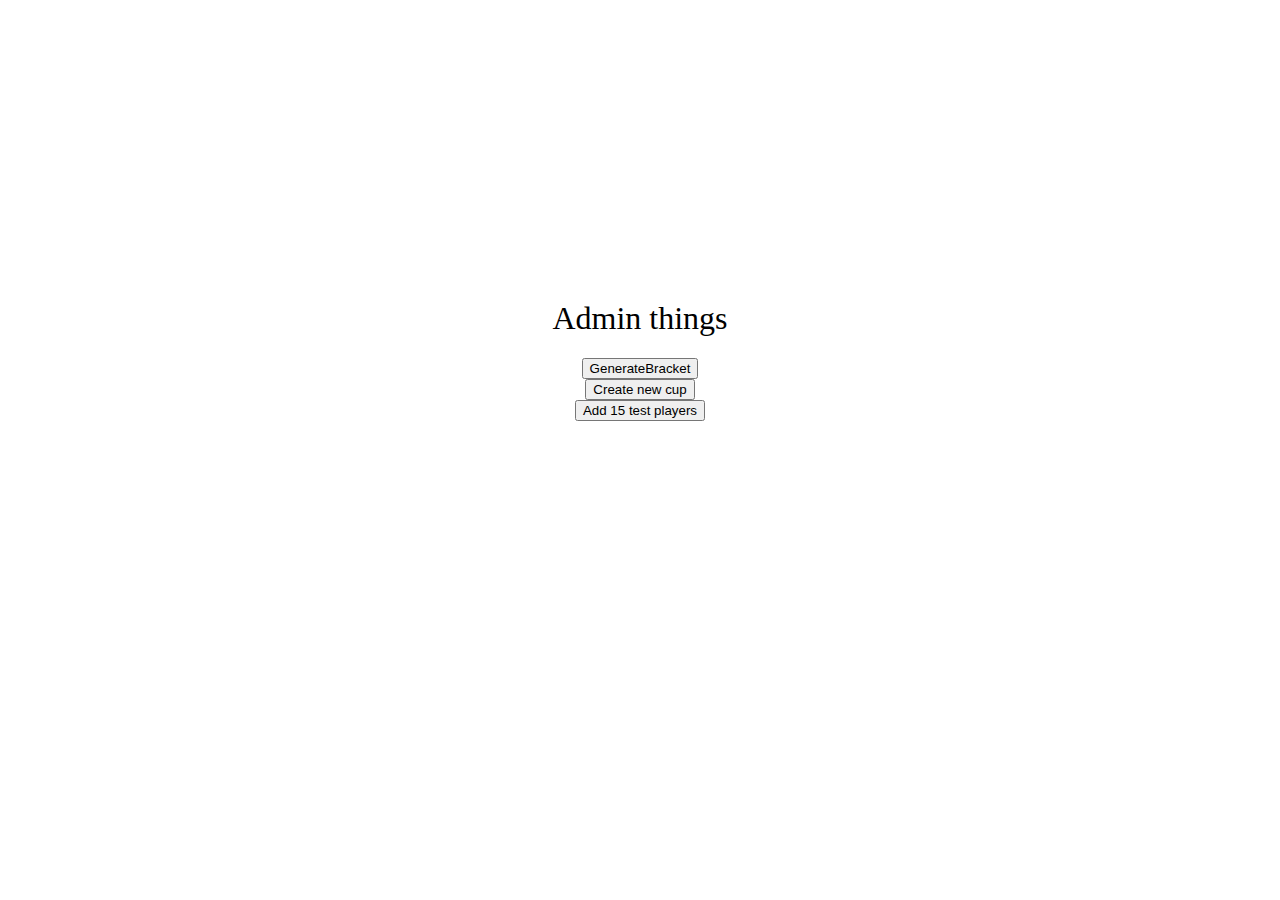
==== straftatonlinecup-frontend/admin.html @ 061b156b "Initial commit" ====
<!DOCTYPE html>
<html lang="en">
<head>
    <meta charset="UTF-8">
    <meta name="viewport" content="width=device-width, initial-scale=1.0">
    <meta name="htmx-config" content='{"withCredentials": true}'>
    <title>Straftat Online Cup</title>
    <link rel="shortcut icon" type="image/png" href="img/favicon.png" />
    <link rel="stylesheet" type="text/css" href="css/site.css" />
    <script src="pkgs/htmx.min.js" defer></script>
</head>
  <body>

    <div class="centre" id="main_container"
      hx-get="http://localhost:8000/debug"
      hx-request='{"credentials": true}' 
      hx-target="#main_container"
      hx-swap="innerHTML"
      hx-trigger="load">
    </div>

    <div class="centre" id="admin-stuff">
      <h1 style="margin-top: 300px;">Admin things</h1>

      <div class="centre" id="bracket">

        <button
        hx-get="http://localhost:8000/generatebracket"
        hx-target="#bracket"
        hx-swap="innerHTML"
        hx-trigger="click">
        GenerateBracket
        </button>

      </div>

      <div class="centre" id="cup">

        <button
        hx-get="http://localhost:8000/createnewcup"
        hx-target="#cup"
        hx-swap="innerHTML"
        hx-trigger="click">
        Create new cup
        </button>

      </div>

      <div class="centre" id="test_players">

        <button
        hx-get="http://localhost:8000/registertestplayers"
        hx-target="#test_players"
        hx-swap="innerHTML"
        hx-trigger="click">
        Add 15 test players
        </button>

      </div>

    </div>

  </body>
</html>
---- straftatonlinecup-frontend/css/site.css ----
h1 {
    font-weight: 48;
}

.centre {
    text-align: center;
  }

/* TOP BAR */

.top_bar_button {
    margin: 1rem;
    padding: 1px 6px;
    border: 1px outset buttonborder;
    border-radius: 3px;
    color: white;
    background-color: rebeccapurple;
    text-decoration: none;
    align-content: center;
}

.helper {
    display: inline-block;
    height: 100%;
    vertical-align: middle;
}

/* Bracket */

#bracket {
  display: inline-flex;
}

#bracket_winner_wrapper {
  display: inline-flex;
  height: auto;
}

#bracket_winner {
  height: fit-content;
  vertical-align: middle;
}

.playoff-table *{
    box-sizing: border-box;
  }
  .playoff-table {
    font-family: sans-serif;
    font-size: 15px;
    line-height: 1.42857143;
    font-weight: 400;
    width: 100%;
    overflow-x: auto;
    -webkit-overflow-scrolling: touch;
    background-color: #f5f5f5;
  }
  .playoff-table .playoff-table-content {
    display: -webkit-flex;
    display: -ms-flexbox;
    display: -ms-flex;
    display: flex;
    padding: 20px;
  }
  .playoff-table .playoff-table-tour {
    display: -webkit-flex;
    display: -ms-flexbox;
    display: -ms-flex;
    display: flex;
    -webkit-align-items: center;
    -ms-align-items: center;
    align-items: center;
    -webkit-flex-direction: column;
    -ms-flex-direction: column;
    flex-direction: column;
    -webkit-justify-content: space-around;
    -ms-justify-content: space-around;
    justify-content: space-around;
    position: relative;
  }
  .playoff-table .playoff-table-pair {
    position: relative;
  }
  .playoff-table .playoff-table-pair:before {
    content: '';
    position: absolute;
    top: 27px;
    right: -12px;
    width: 12px;
    height: 1px;
    background-color: red;
  }
  .playoff-table .playoff-table-pair:after {
    content: '';
    position: absolute;
    width: 3px;
    height: 1000px;
    background-color: #f5f5f5;
    right: -12px;
    z-index: 1;
  }
  .playoff-table .playoff-table-pair:nth-child(even):after {
    top: 28px;
  }
  .playoff-table .playoff-table-pair:nth-child(odd):after {
    bottom: 28px;
  }
  .playoff-table .playoff-table-pair-style {
    border: 1px solid #cccccc;
    background-color: white;
    width: 160px;
    margin-bottom: 20px;
  }
  .playoff-table .playoff-table-group {
    padding-right: 11px;
    padding-left: 10px;
    margin-bottom: 20px;
    position: relative;
    overflow: hidden;
    height: 100%;
    display: -webkit-flex;
    display: -ms-flexbox;
    display: -ms-flex;
    display: flex;
    -webkit-align-items: center;
    -ms-align-items: center;
    align-items: center;
    -webkit-flex-direction: column;
    -ms-flex-direction: column;
    flex-direction: column;
    -webkit-justify-content: space-around;
    -ms-justify-content: space-around;
    justify-content: space-around;
  }
  .playoff-table .playoff-table-group .playoff-table-pair-style:last-child {
    margin-bottom: 0px;
  }
  .playoff-table .playoff-table-group:after {
    content: '';
    position: absolute;
    top: 28px;
    bottom: 29px;
    right: 0px;
    width: 1px;
    background-color: red;
  }
  .playoff-table .playoff-table-group:last-child {
    margin-bottom: 0;
  }
  .playoff-table .playoff-table-left-player,
  .playoff-table .playoff-table-right-player {
    min-height: 26px;
    padding: 3px 5px;
  }
  .playoff-table .playoff-table-left-player {
    border-bottom: 1px solid #cccccc;
  }
  .playoff-table .playoff-table-left-player:before {
    content: '';
    position: absolute;
    bottom: 27px;
    left: -12px;
    width: 12px;
    height: 1px;
    background-color: red;
  }
  .playoff-table .playoff-table-right-player {
    margin-top: -1px;
    border-top: 1px solid #cccccc;
  }
  .playoff-table .playoff-table-third-place {
    position: absolute;
    left: 11px;
    top: 50%;
    transform: translateY(-50%);
    margin-top: 100px;
  }
  .playoff-table .playoff-table-third-place .playoff-table-left-player:before {
    display: none;
  }
  .playoff-table .playoff-table-tour:first-child .playoff-table-group {
    padding-left: 0;
  }
  .playoff-table .playoff-table-tour:first-child .playoff-table-left-player:before {
    display: none;
  }
  .playoff-table .playoff-table-tour:last-child .playoff-table-group:after {
    display: none;
  }
  .playoff-table .playoff-table-tour:last-child .playoff-table-pair:after,
  .playoff-table .playoff-table-tour:last-child .playoff-table-pair:before {
    display: none;
  }
  /*# sourceMappingURL=playoff-table.css.map */
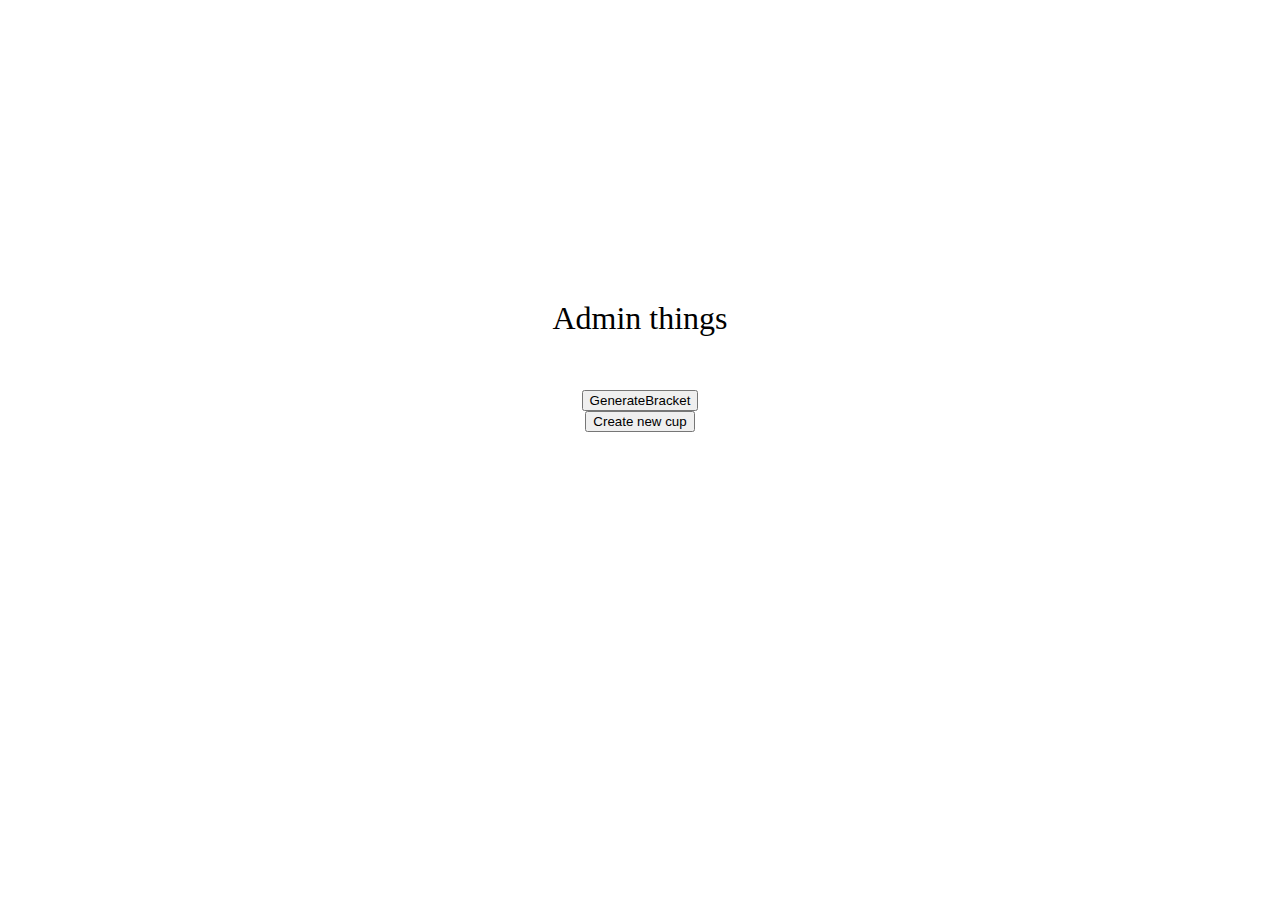
==== commit cb4d9f6f: "Change page structure and layout" ====
--- a/straftatonlinecup-frontend/admin.html
+++ b/straftatonlinecup-frontend/admin.html
@@ -46,18 +46,6 @@
 
       </div>
 
-      <div class="centre" id="test_players">
-
-        <button
-        hx-get="http://localhost:8000/registertestplayers"
-        hx-target="#test_players"
-        hx-swap="innerHTML"
-        hx-trigger="click">
-        Add 15 test players
-        </button>
-
-      </div>
-
     </div>
 
   </body>
--- a/straftatonlinecup-frontend/css/site.css
+++ b/straftatonlinecup-frontend/css/site.css
@@ -1,22 +1,68 @@
+@font-face {
+  font-family: 'Robot';
+  src: url("../font/robot.woff2") format('woff2');
+}
+
 h1 {
     font-weight: 48;
 }
 
+a:hover, a:visited, a:link, a:active {
+    text-decoration: none;
+}
+
 .centre {
     text-align: center;
-  }
-
-/* TOP BAR */
-
-.top_bar_button {
+    margin: auto;
+}
+
+/* HEADER */
+
+#header {
+  display: flex;
+  width: 100%;
+  height: 5rem;
+  background-color: red;
+}
+
+#site_name {
+  font-family: 'Robot';
+  text-decoration: none;
+  margin-left: 1.5rem;
+}
+
+#header_buttons {
+  margin-left: 10rem;
+}
+
+.header_button {
     margin: 1rem;
-    padding: 1px 6px;
+    padding: 0.5rem;
     border: 1px outset buttonborder;
     border-radius: 3px;
     color: white;
     background-color: rebeccapurple;
     text-decoration: none;
     align-content: center;
+    float: left;
+}
+
+#header_login {
+  height: 100%;
+  margin-top: 0.4rem;
+  margin-left: auto;
+  margin-right: 2rem;
+  float: right;
+  text-decoration: none;
+}
+
+#header_profile_name {
+  font-size: 12pt;
+  margin: 0;
+}
+
+#header_profile_image {
+  height: 50px;
 }
 
 .helper {
@@ -25,10 +71,22 @@
     vertical-align: middle;
 }
 
+/* HOME PAGE */
+
+#more_cups_container {
+  width: 80%;
+  height: 10rem;
+  margin-top: 2rem;
+  background-color: aqua;
+  border-radius: 7px;
+  vertical-align: middle;
+}
+
 /* Bracket */
 
 #bracket {
-  display: inline-flex;
+  display: inline-grid;
+  margin-top: 2rem;
 }
 
 #bracket_winner_wrapper {
